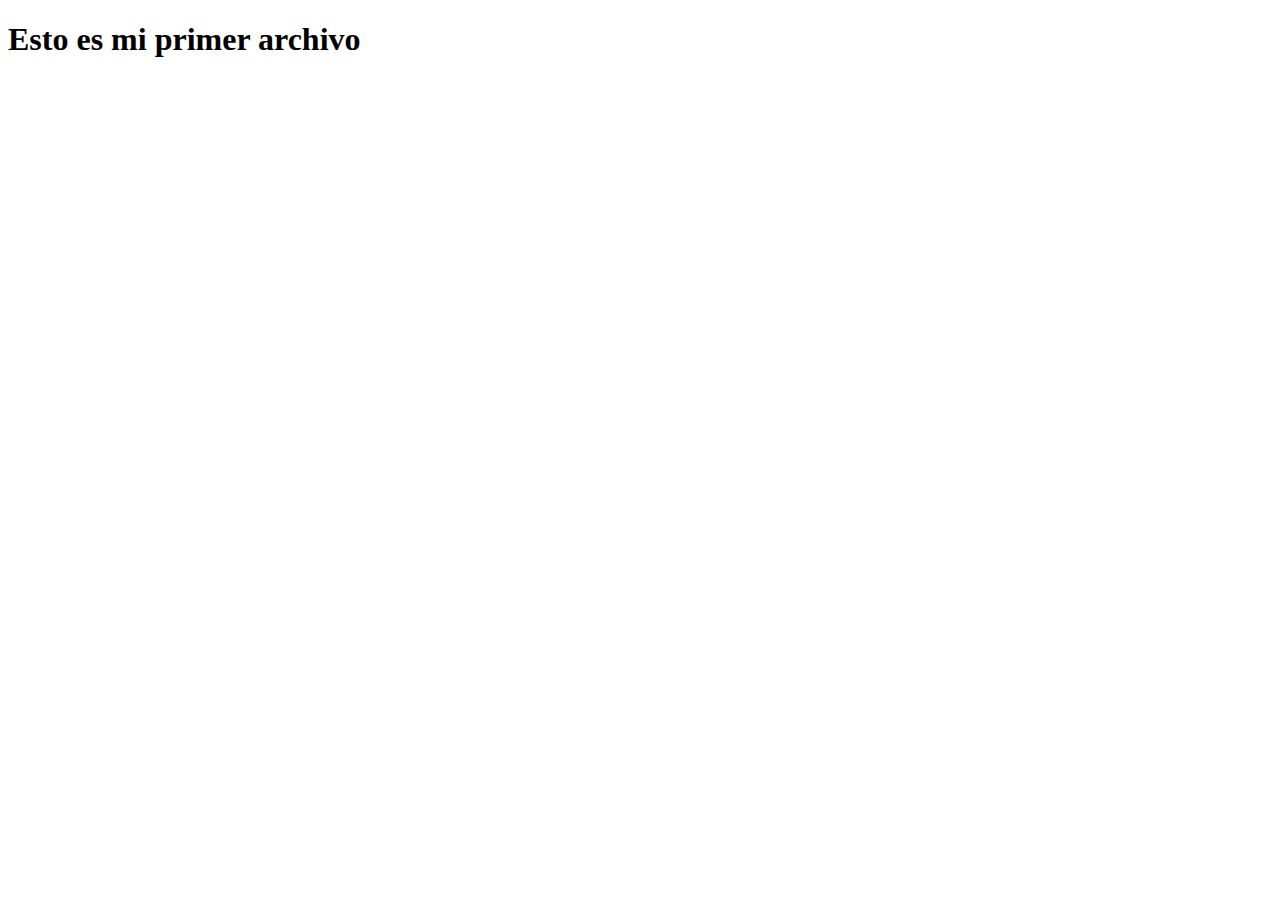
==== index.html @ 275b0414 "Esta es mi primera subida" ====
<!DOCTYPE html>
<html lang="en">
<head>
    <meta charset="UTF-8">
    <meta name="viewport" content="width=device-width, initial-scale=1.0">
    <meta http-equiv="X-UA-Compatible" content="ie=edge">
    <title>Document</title>
</head>
<body>
    

    <h1>Esto es mi primer archivo</h1>
</body>
</html>
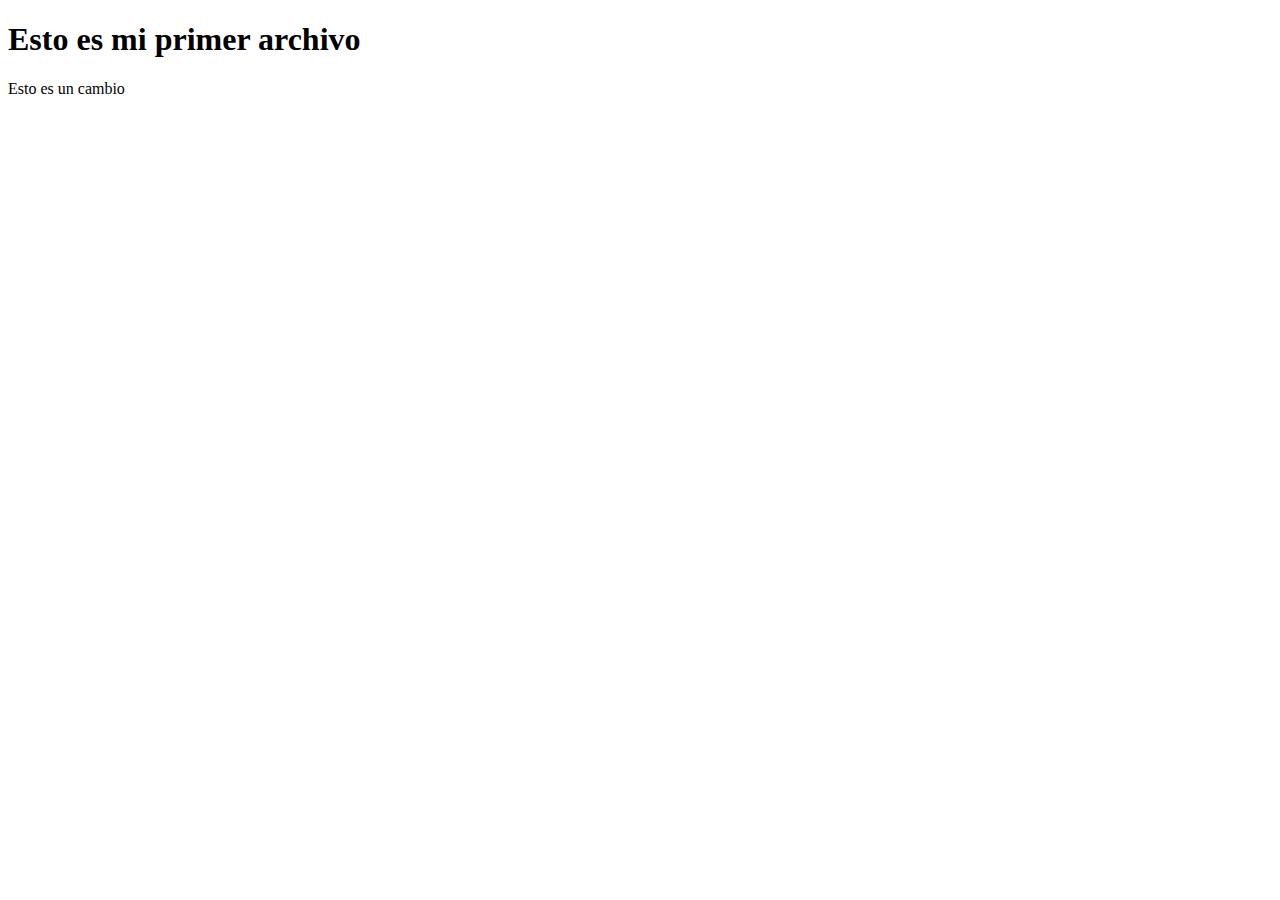
==== commit 91bf0719: "esto es un cambio" ====
--- a/index.html
+++ b/index.html
@@ -10,5 +10,6 @@
     
 
     <h1>Esto es mi primer archivo</h1>
+    <p>Esto es un cambio</p>
 </body>
 </html>